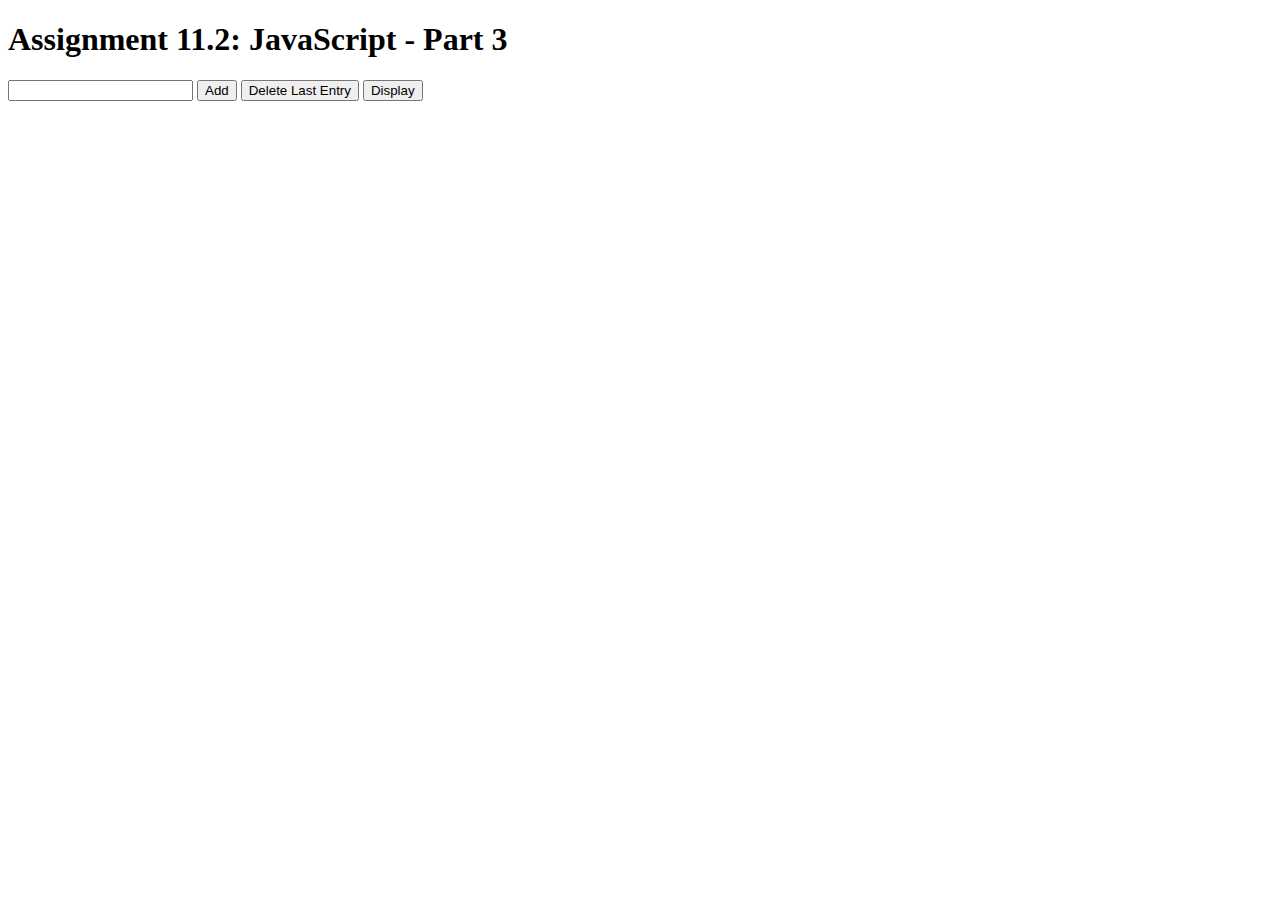
==== module-11/Wheeler_Mod11_2.html @ d712fff9 "Pushing initial Wheeler_Mod11_2.html" ====
<!DOCTYPE html>
<!-- Megan Wheeler
Assignment 11.2

For this assignment, you will be creating a To Do List. You won't need
to create a separate JavaScript file, but you can if you like. You'll 
need a text box, three buttons, and instructions for the user. You do 
not need to follow the example in page design in terms of button 
placement or size or color, feel free to be creative. -->

<html lang="en">
<head>
    <title>CSD 340 Development with HTML and CSS</title>
	<meta name="description"
	content="CSD 340 Assignment 11.2">
	<meta name="keywords" 
	content="CSD 340, Module 11, Assignment">
	<meta name="robots"
	content="nofollow">
	<meta name="author"
	content="Megan Wheeler">
		<script>
			const toDoList = [];

			function addElement(){
				const userInput = document.getElementById("textInput").value;
				toDoList.push(userInput); //push user input to array
			}

			function deleteElement() {
				
			}

			function displayList() {
				document.getElementById("display").innerHTML = toDoList.toString(); //display array elements
			}
		</script>
</head>
<body>
    <h1>Assignment 11.2: JavaScript - Part 3</h1>

	<input type="text" id="textInput">
	<button id="add" onclick="addElement()">Add</button>
	<button id="delete" onclick="deleteElement()">Delete Last Entry</button>
	<button id="display" onclick="displayList()">Display</button>
</body>
</html>
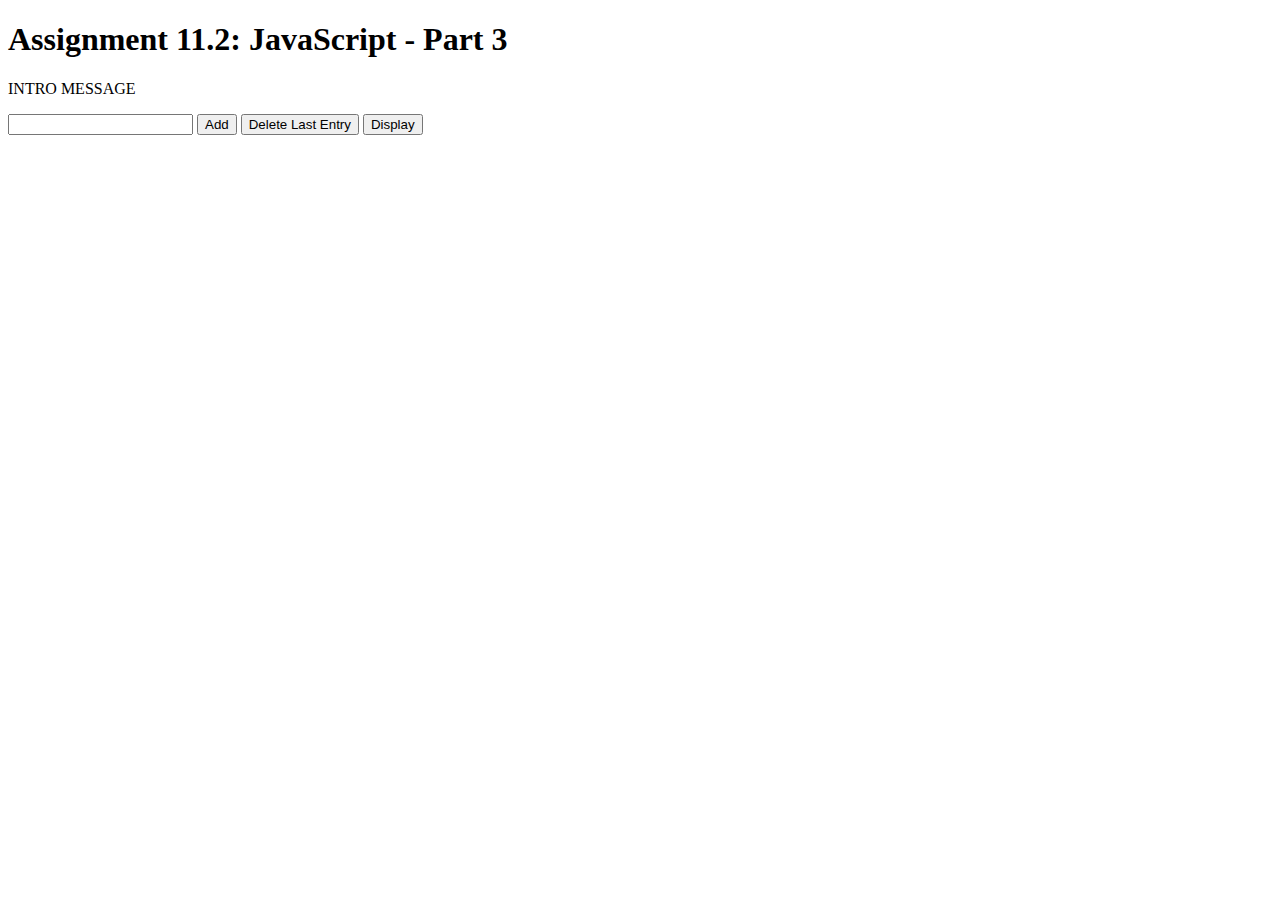
==== commit eb6b2e68: "Pushing update to module-11" ====
--- a/module-11/Wheeler_Mod11_2.html
+++ b/module-11/Wheeler_Mod11_2.html
@@ -25,6 +25,7 @@
 			function addElement(){
 				const userInput = document.getElementById("textInput").value;
 				toDoList.push(userInput); //push user input to array
+				userInput.value = "";
 			}
 
 			function deleteElement() {
@@ -32,13 +33,18 @@
 			}
 
 			function displayList() {
-				document.getElementById("display").innerHTML = toDoList.toString(); //display array elements
+				document.write("<ul>");
+				for (var i = 0; i <= toDoList.length; ++i){ //display array elements
+					document.write("<li>" + toDoList[i] + "<li>"); 
+				}
+				document.write("</ul>");
 			}
 		</script>
 </head>
 <body>
     <h1>Assignment 11.2: JavaScript - Part 3</h1>
 
+	<p>INTRO MESSAGE</p>
 	<input type="text" id="textInput">
 	<button id="add" onclick="addElement()">Add</button>
 	<button id="delete" onclick="deleteElement()">Delete Last Entry</button>
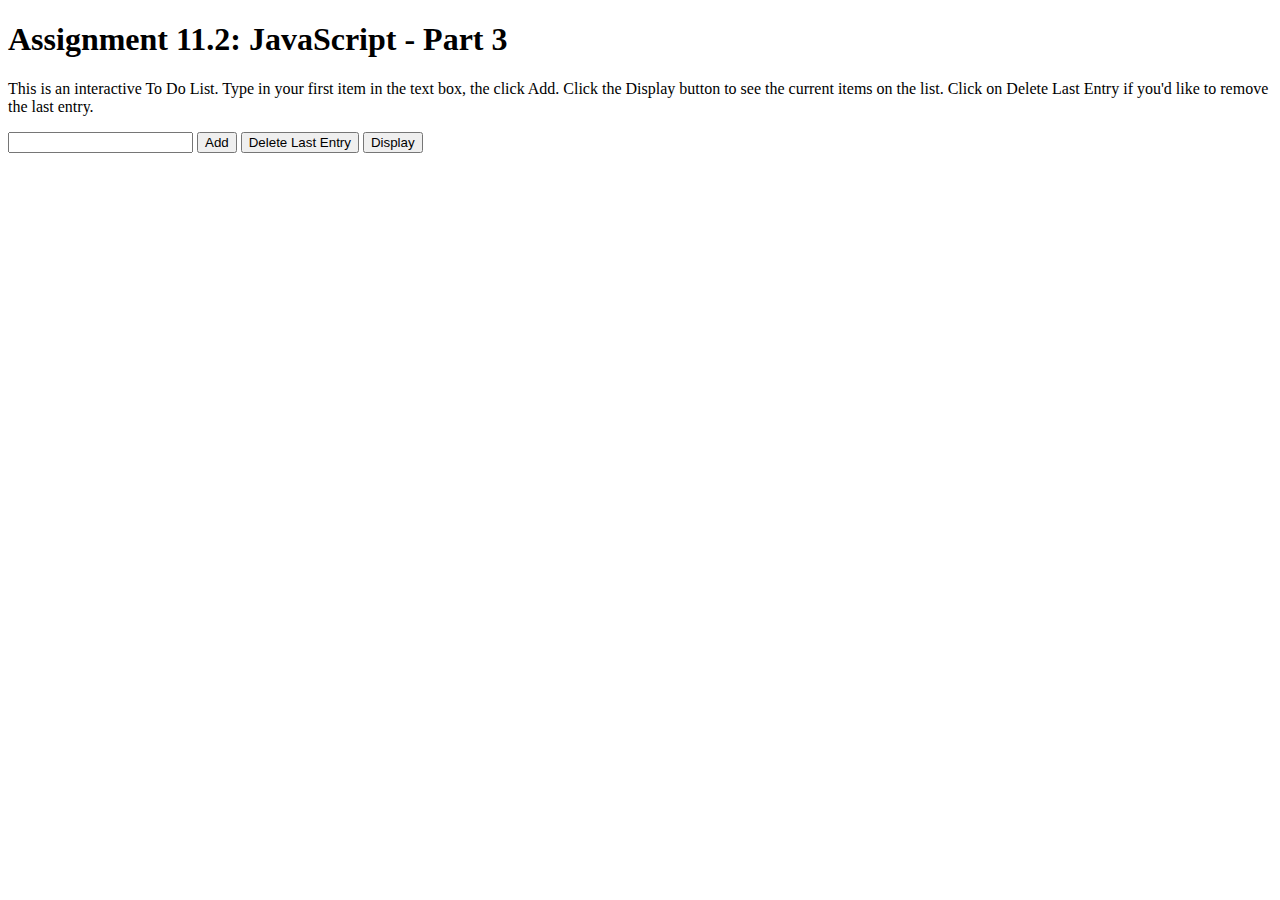
==== commit 2fcf2125: "pushing update to module-11" ====
--- a/module-11/Wheeler_Mod11_2.html
+++ b/module-11/Wheeler_Mod11_2.html
@@ -20,34 +20,59 @@
 	<meta name="author"
 	content="Megan Wheeler">
 		<script>
-			const toDoList = [];
+			var toDoList = [];
 
-			function addElement(){
-				const userInput = document.getElementById("textInput").value;
-				toDoList.push(userInput); //push user input to array
-				userInput.value = "";
+			function addElement() {
+				const textInput = document.getElementById("textInput");
+				const userInput = textInput.value.trim();
+				// reset text box to empty
+				textInput.value = "";
+
+				// check for empty input
+				if (userInput == "") {
+					return;
+				}
+
+				// push input to array
+				toDoList.push(userInput);
+				// display to user what was added
+				window.alert("Item: " + userInput + " was added as an item on the list.");
 			}
 
-			function deleteElement() {
-				
+			function deleteLastElement() {
+				// delete last entry using array.length or pop()
+				toDoList.pop();
 			}
 
 			function displayList() {
-				document.write("<ul>");
-				for (var i = 0; i <= toDoList.length; ++i){ //display array elements
-					document.write("<li>" + toDoList[i] + "<li>"); 
+				// string to store added elements
+				let listInputString = "<ul>";
+				// display array elements
+				for (let i = 0; i < toDoList.length; i++) {
+					// display array elements with starting with 1 not 0
+					listInputString += "<li>" + "Item " + (i + 1) + ": " + toDoList[i] + "</li>";
 				}
-				document.write("</ul>");
+				listInputString += "</ul>";
+				
+				document.getElementById("listDisplay").innerHTML = listInputString;
 			}
 		</script>
 </head>
 <body>
     <h1>Assignment 11.2: JavaScript - Part 3</h1>
 
-	<p>INTRO MESSAGE</p>
+	<p>
+		This is an interactive To Do List. Type in your first item in the text box, the click Add.
+		Click the Display button to see the current items on the list. Click on Delete Last Entry
+		if you'd like to remove the last entry.
+	</p>
+
 	<input type="text" id="textInput">
 	<button id="add" onclick="addElement()">Add</button>
-	<button id="delete" onclick="deleteElement()">Delete Last Entry</button>
+	<button id="delete" onclick="deleteLastElement()">Delete Last Entry</button>
 	<button id="display" onclick="displayList()">Display</button>
+
+	
+	<div id="listDisplay"></div>
 </body>
 </html>